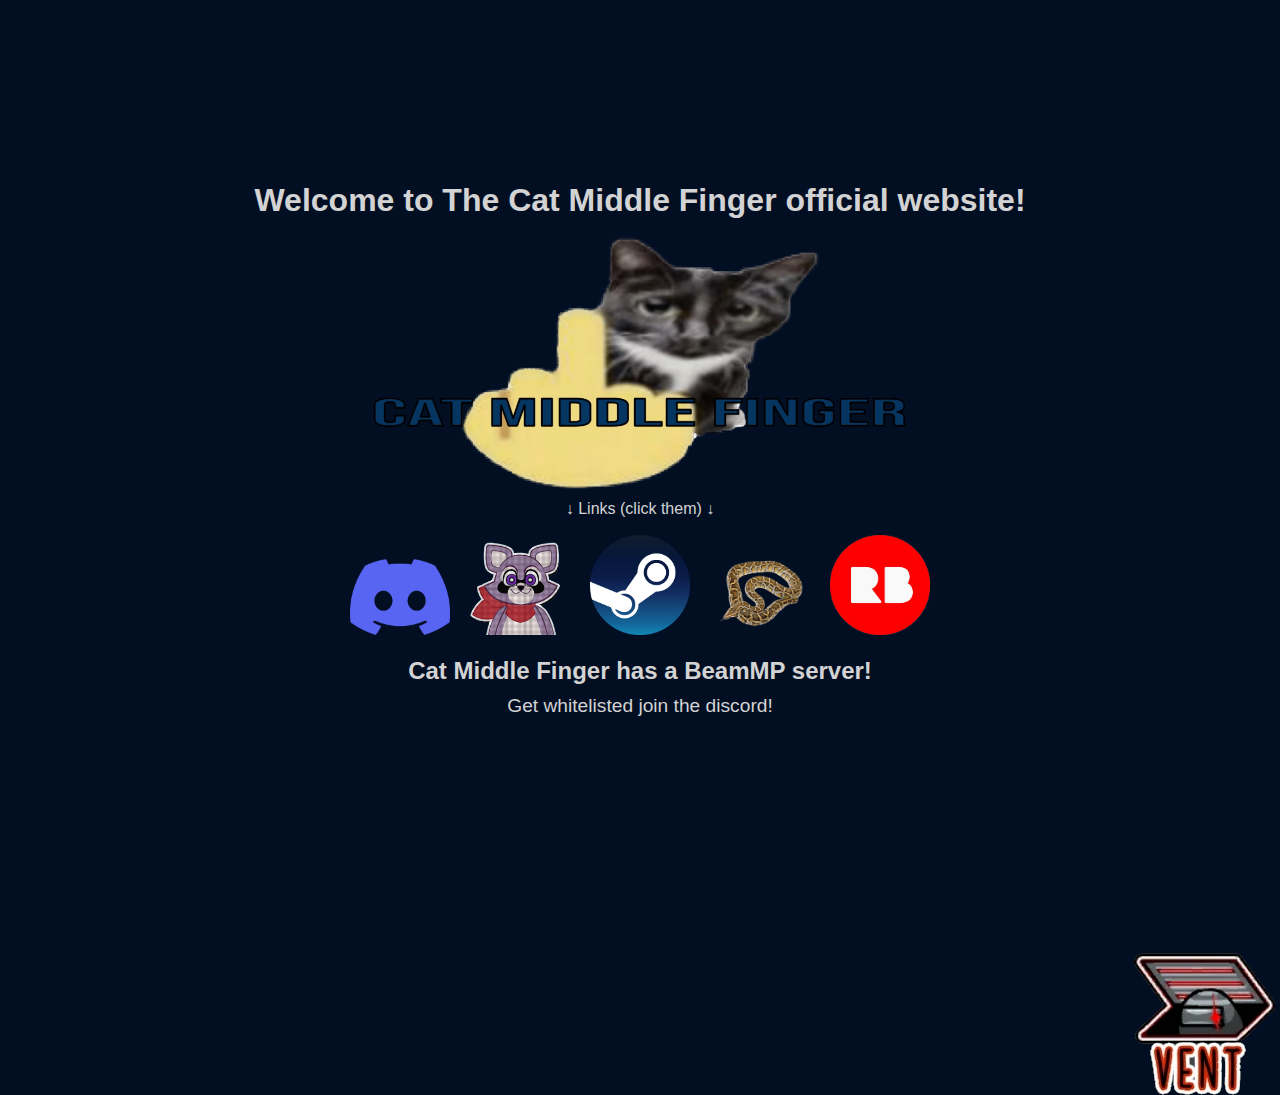
==== index.html @ a89f9b04 "better for mobile" ====
<!--oi what are you doin ere m8-->
<!DOCTYPE html>
<html lang="en">
	<head>
		<title>Cat Middle Finger</title>
		<meta name="viewport" content="width=device-width, initial-scale=1.0">
		<link rel="icon" href="cat.ico"/>
		<link rel="stylesheet" href="style.css">
	</head>
	<body onkeypress="beep();" >
		<h1>Welcome to The Cat Middle Finger official website!</h1>
		<img style="height: 30%;" src="cmf.png">

		<img style="position: absolute; right: 0px; bottom: -200px; margin: 5px;" src="vent.png" draggable="false" onclick="vent();" />
		<p>↓ Links (click them) ↓</p>
		<div>
			<a href="https://discord.com/invite/gz7JSjhPRw">
				<img class="popup-image" src="discord.png" alt="Clickable Image" width="100">
			</a>
			<a href="/rambley/">
				<img class="popup-image" src="R_Happy00.png" alt="Clickable Image" width="100">
			</a>
			<a href="https://steamcommunity.com/profiles/76561198441805599/">
				<img class="popup-image" src="steam.png" alt="Clickable Image" width="100">
			</a>
				<a href="/snake/">
					<img class="popup-image" src="snake.png" alt="Clickable Image" width="100">
				</a>
				<a href="https://www.redbubble.com/people/catmiddlefinger/shop">
					<img class="popup-image" src="redbubble.png" alt="Clickable Image" width="100">
				</a>
		</div>
		<h2>Cat Middle Finger has a BeamMP server!</h3>
		<p style="font-size: larger;">Get whitelisted join the discord!</p>
		<script type="text/javascript">
			function vent() {
			var delay = 1000;
			venting.play()
			setTimeout(function () {
			window.location = "sus";
			}, delay);
			}
		</script>
		<script type="text/javascript">
			var funypattern = ['s', 'u', 's', 's', 'y', ' ', 'b', 'a', 'l', 'l', 's'];
			var current = 0;
			var keyHandler = function (event) {

			// If the key isn't in the pattern, or isn't the current key in the pattern, reset
			if (funypattern.indexOf(event.key) < 0 || event.key !== funypattern[current]) {
			current = 0;
			return;
			}

			// Update how much of the pattern is complete
			current++;

			// If complete, alert and reset
			if (funypattern.length === current) {
			current = 0;
			document.location.href = 'https://www.youtube.com/watch?v=dQw4w9WgXcQ'
			};

			};

			// Listen for keydown events
			document.addEventListener('keydown', keyHandler, false);
		</script>
		<script type="text/javascript">

			function beep() {
			var text = new Audio('boom.mp3');
			text.play();
			}

			var venting = new Audio('venting.mp3');

			function amongUs() {
			var amongUsSound = new Audio('audio/amongus.mp3');
			amongUsSound.play();
			}
		</script>
	</body>
</html>
---- style.css ----
/* apply to entire page */
body {
  font-family: 'Roboto', sans-serif;
  font-size: 16px;
  line-height: 1.5;
  height: 100vh;
  display: flex;
  justify-content: center; /* Center horizontally */
  align-items: center;    /* Center vertically */
  flex-direction: column; /* Arrange children in a column */
  background-color: #020f23;
  background-image: url(https://e621.net/packs/static/background-bbf4af533456131bea3c.png);
  /*if you had a sneaking suspicion about the background you were right*/
}

/* headings */
h1, h2, h3 {
  font-family: 'Montserrat', sans-serif;
  font-weight: bold;
  margin-top: 0;
  margin-bottom: 0.1em;
  color: lightgrey;
  text-align: center;
}

/* links */
a {
  font-family: 'Open Sans', sans-serif;
  color: #0077cc;
  text-decoration: none;
}

a:hover {
  text-decoration: underline;
}

/* paragraphs and other text */
p, ul, ol {
  font-family: 'Open Sans', sans-serif;
  margin-top: 0;
  color: lightgray;
}

ul{
  font-size: 2rem;
  margin-bottom: 0;
}

/* Style for the image */
.popup-image {
  cursor: pointer;
  transition: all 0.3s ease-in-out;
  border: 10px solid transparent;
}

.popup-image:hover {
  transform: scale(1.2);
}

img {
    max-width: 100%;
    height: auto;
}

div {
  margin-top: -12px;
  margin-bottom: -12px;
  color: lightgray;
  font-size: 48px;
  display: flex;
  justify-content: center; /* Center horizontally */
  align-items: baseline;    /* Center vertically */
  flex-direction: row; /* Arrange children in a column */
}
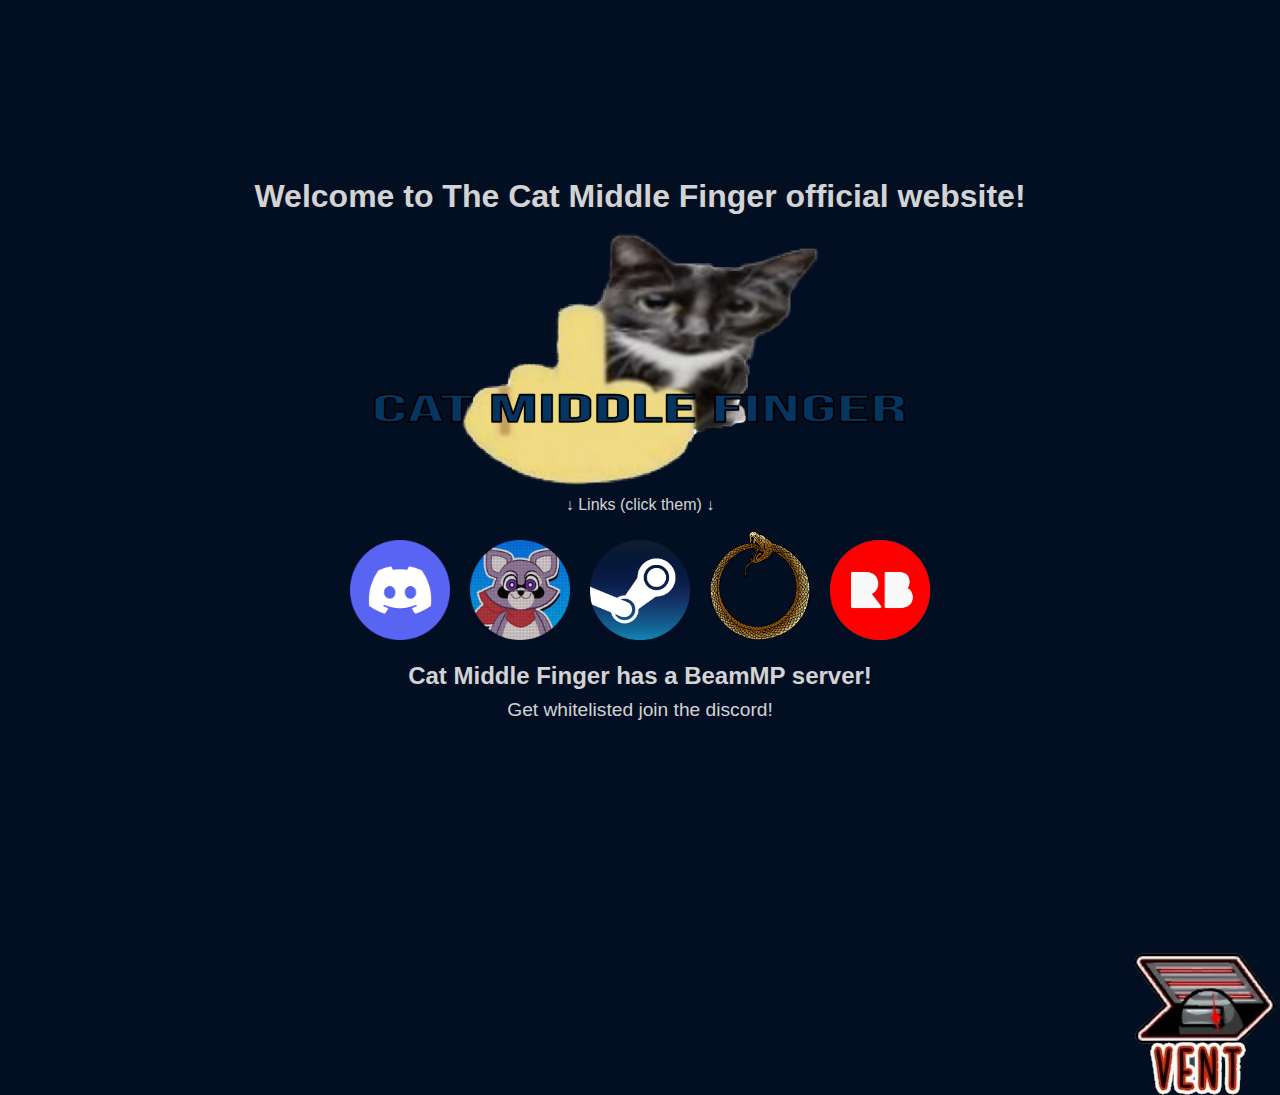
==== commit 3083165c: "better image and refactoring" ====
--- a/index.html
+++ b/index.html
@@ -1,84 +1,71 @@
 <!--oi what are you doin ere m8-->
 <!DOCTYPE html>
 <html lang="en">
-	<head>
-		<title>Cat Middle Finger</title>
-		<meta name="viewport" content="width=device-width, initial-scale=1.0">
-		<link rel="icon" href="cat.ico"/>
-		<link rel="stylesheet" href="style.css">
-	</head>
-	<body onkeypress="beep();" >
-		<h1>Welcome to The Cat Middle Finger official website!</h1>
-		<img style="height: 30%;" src="cmf.png">
-
-		<img style="position: absolute; right: 0px; bottom: -200px; margin: 5px;" src="vent.png" draggable="false" onclick="vent();" />
-		<p>↓ Links (click them) ↓</p>
-		<div>
-			<a href="https://discord.com/invite/gz7JSjhPRw">
-				<img class="popup-image" src="discord.png" alt="Clickable Image" width="100">
-			</a>
-			<a href="/rambley/">
-				<img class="popup-image" src="R_Happy00.png" alt="Clickable Image" width="100">
-			</a>
-			<a href="https://steamcommunity.com/profiles/76561198441805599/">
-				<img class="popup-image" src="steam.png" alt="Clickable Image" width="100">
-			</a>
-				<a href="/snake/">
-					<img class="popup-image" src="snake.png" alt="Clickable Image" width="100">
-				</a>
-				<a href="https://www.redbubble.com/people/catmiddlefinger/shop">
-					<img class="popup-image" src="redbubble.png" alt="Clickable Image" width="100">
-				</a>
-		</div>
-		<h2>Cat Middle Finger has a BeamMP server!</h3>
-		<p style="font-size: larger;">Get whitelisted join the discord!</p>
-		<script type="text/javascript">
-			function vent() {
+<head>
+	<title>Cat Middle Finger</title>
+	<meta name="viewport" content="width=device-width, initial-scale=1.0">
+	<link rel="icon" href="cat.ico" />
+	<link rel="stylesheet" href="style.css">
+</head>
+<body onkeypress="beep();">
+	<h1>Welcome to The Cat Middle Finger official website!</h1>
+	<img style="height: 30%;" src="cmf.png">
+	<img style="position: absolute; right: 0px; bottom: -200px; margin: 5px;" src="vent.png" draggable="false" onclick="vent();"/>
+	<p>↓ Links (click them) ↓</p>
+	<div>
+		<a href="https://discord.com/invite/gz7JSjhPRw">
+			<img class="popup-image" src="discord.png" alt="Clickable Image" width="100">
+		</a>
+		<a href="/rambley/">
+			<img class="popup-image" src="R_Happy00.png" alt="Clickable Image" width="100">
+		</a>
+		<a href="https://steamcommunity.com/profiles/76561198441805599/">
+			<img class="popup-image" src="steam.png" alt="Clickable Image" width="100">
+		</a>
+		<a href="/snake/">
+			<img class="popup-image" src="sheouroonmyboros.png" alt="Clickable Image" width="100">
+		</a>
+		<a href="https://www.redbubble.com/people/catmiddlefinger/shop">
+			<img class="popup-image" src="redbubble.png" alt="Clickable Image" width="100">
+		</a>
+	</div>
+	<h2>Cat Middle Finger has a BeamMP server!</h3>
+	<p style="font-size: larger;">Get whitelisted join the discord!</p>
+	<script>
+		function vent() {
 			var delay = 1000;
 			venting.play()
 			setTimeout(function () {
-			window.location = "sus";
+				window.location = "sus";
 			}, delay);
-			}
-		</script>
-		<script type="text/javascript">
-			var funypattern = ['s', 'u', 's', 's', 'y', ' ', 'b', 'a', 'l', 'l', 's'];
-			var current = 0;
-			var keyHandler = function (event) {
-
-			// If the key isn't in the pattern, or isn't the current key in the pattern, reset
-			if (funypattern.indexOf(event.key) < 0 || event.key !== funypattern[current]) {
+		}
+		var funypattern = ['s', 'u', 's', 's', 'y', ' ', 'b', 'a', 'l', 'l', 's'];
+		var current = 0;
+		var keyHandler = function (event) {
+		// If the key isn't in the pattern, or isn't the current key in the pattern, reset
+		if (funypattern.indexOf(event.key) < 0 || event.key !== funypattern[current]) {
 			current = 0;
 			return;
-			}
-
-			// Update how much of the pattern is complete
-			current++;
-
-			// If complete, alert and reset
-			if (funypattern.length === current) {
+		}
+		// Update how much of the pattern is complete
+		current++;
+		// If complete, alert and reset
+		if (funypattern.length === current) {
 			current = 0;
 			document.location.href = 'https://www.youtube.com/watch?v=dQw4w9WgXcQ'
 			};
-
-			};
-
-			// Listen for keydown events
-			document.addEventListener('keydown', keyHandler, false);
-		</script>
-		<script type="text/javascript">
-
-			function beep() {
+		};
+		// Listen for keydown events
+		document.addEventListener('keydown', keyHandler, false);
+		function beep() {
 			var text = new Audio('boom.mp3');
 			text.play();
-			}
-
-			var venting = new Audio('venting.mp3');
-
-			function amongUs() {
+		}
+		var venting = new Audio('venting.mp3');
+		function amongUs() {
 			var amongUsSound = new Audio('audio/amongus.mp3');
 			amongUsSound.play();
-			}
-		</script>
-	</body>
+		}
+	</script>
+</body>
 </html>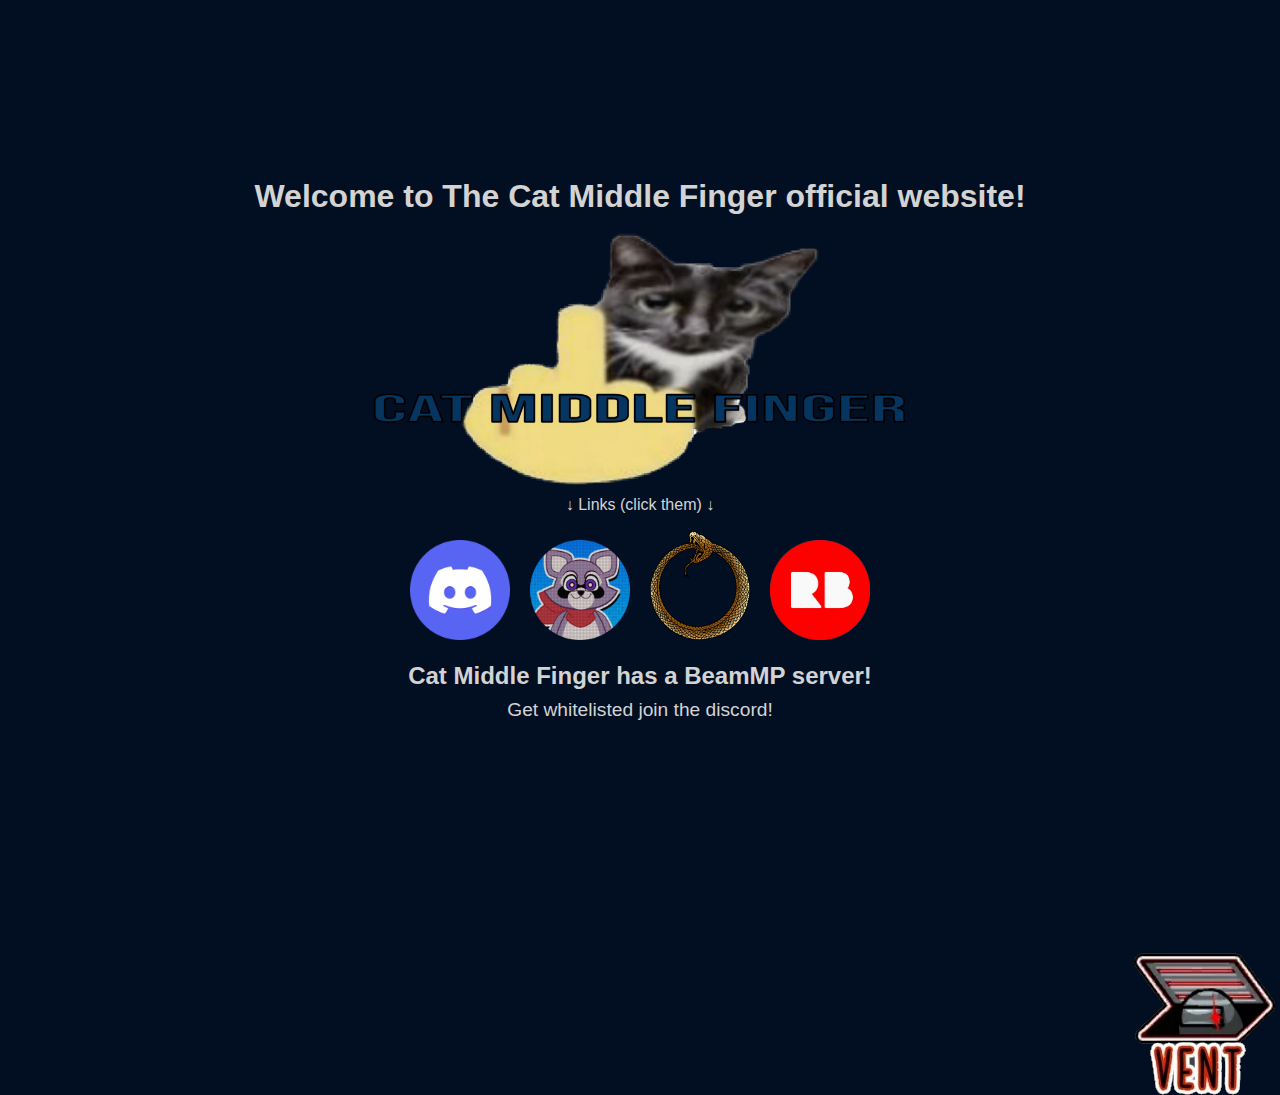
==== commit 7a29bc88: "e" ====
--- a/index.html
+++ b/index.html
@@ -19,9 +19,6 @@
 		<a href="/rambley/">
 			<img class="popup-image" src="R_Happy00.png" alt="Clickable Image" width="100">
 		</a>
-		<a href="https://steamcommunity.com/profiles/76561198441805599/">
-			<img class="popup-image" src="steam.png" alt="Clickable Image" width="100">
-		</a>
 		<a href="/snake/">
 			<img class="popup-image" src="sheouroonmyboros.png" alt="Clickable Image" width="100">
 		</a>
@@ -36,7 +33,7 @@
 			var delay = 1000;
 			venting.play()
 			setTimeout(function () {
-				window.location = "sus";
+				addSUSSY();
 			}, delay);
 		}
 		var funypattern = ['s', 'u', 's', 's', 'y', ' ', 'b', 'a', 'l', 'l', 's'];
@@ -66,6 +63,45 @@
 			var amongUsSound = new Audio('audio/amongus.mp3');
 			amongUsSound.play();
 		}
+		function addSUSSY() {
+			var dynamicHTML = `
+			<!DOCTYPE html>
+			<html lang="en">
+			<head>
+				<style>
+					body {
+						background-image: url("b69.png"), url("space.jpg");
+						background-size: 169px, contain;
+						background-repeat: repeat;
+					}
+					/* default style */
+					p {
+						font-size: 200px;
+					}
+					/* media query for mobile devices */
+					@media only screen and (max-width: 600px) {
+						p {
+							font-size: 5em;
+							max-width: 100%;
+							height: auto;
+						}
+					}
+				</style>
+			</head>
+			<body>
+				<p style="font-family: sans-serif; color: darkred; text-align:center">SUSSY!</p>
+				<audio autoplay="" loop="" src="sussong.mp3"></audio>
+			</body>
+			</html>
+		`;
+		// Clear existing content
+		document.body.innerHTML = '';
+		// Create a new div to hold the dynamic HTML
+		var dynamicContainer = document.createElement("div");
+		dynamicContainer.innerHTML = dynamicHTML;
+		// Append the dynamic HTML to the document body
+		document.body.appendChild(dynamicContainer);
+		}
 	</script>
 </body>
 </html>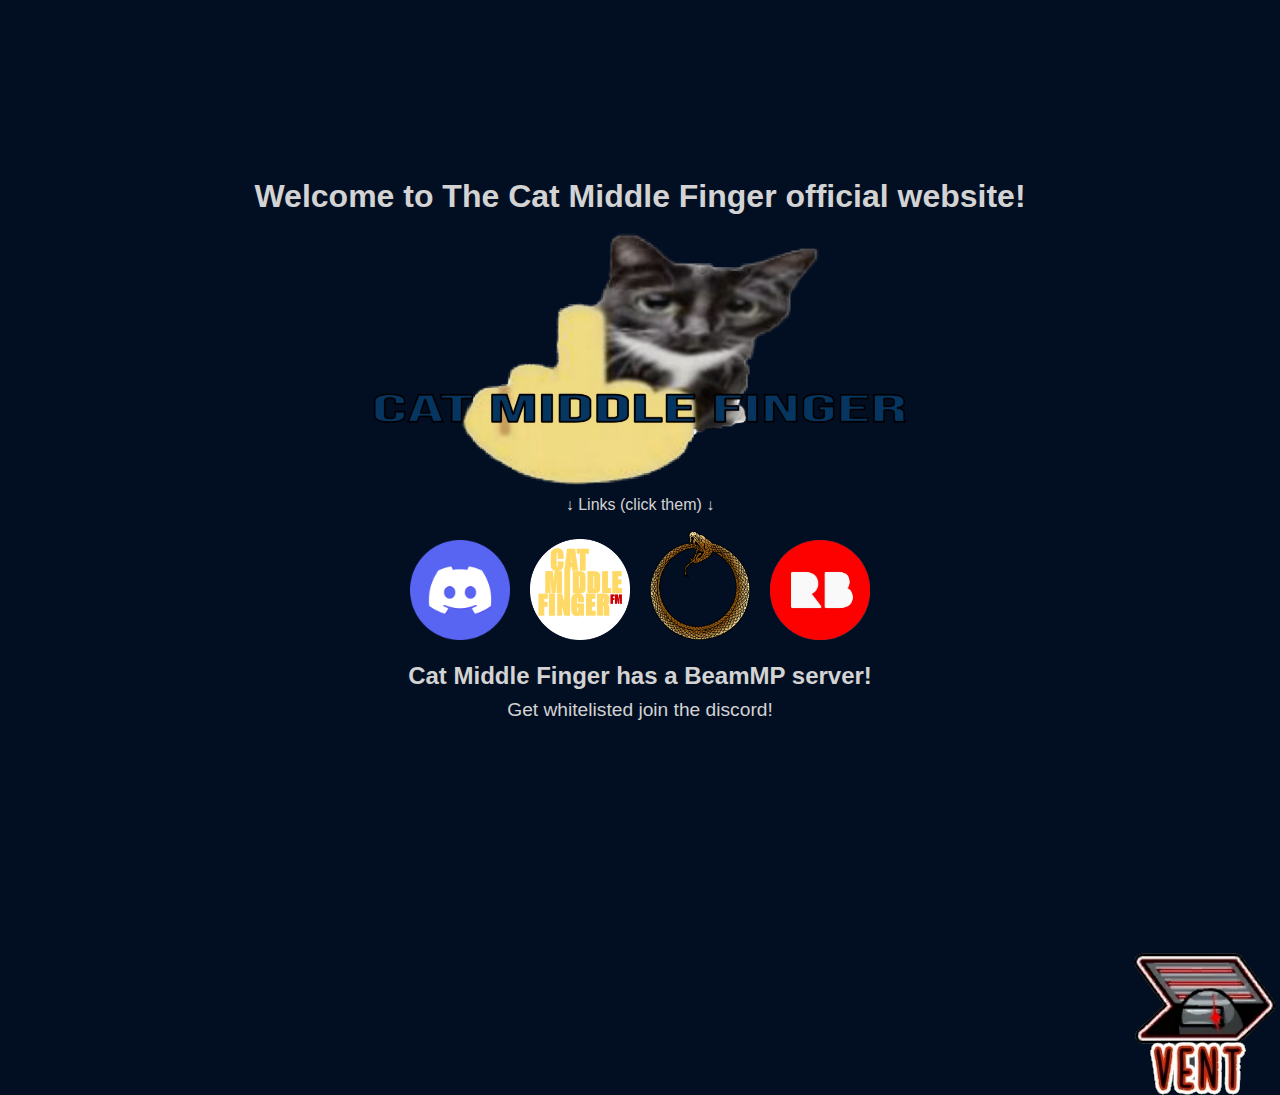
==== commit 0b3ba253: "radio" ====
--- a/index.html
+++ b/index.html
@@ -16,8 +16,8 @@
 		<a href="https://discord.com/invite/gz7JSjhPRw">
 			<img class="popup-image" src="discord.png" alt="Clickable Image" width="100">
 		</a>
-		<a href="/rambley/">
-			<img class="popup-image" src="R_Happy00.png" alt="Clickable Image" width="100">
+		<a href="http://catmiddlefinger.servemp3.com">
+			<img class="popup-image" src="cmflogo.png" alt="Clickable Image" width="100">
 		</a>
 		<a href="/snake/">
 			<img class="popup-image" src="sheouroonmyboros.png" alt="Clickable Image" width="100">
